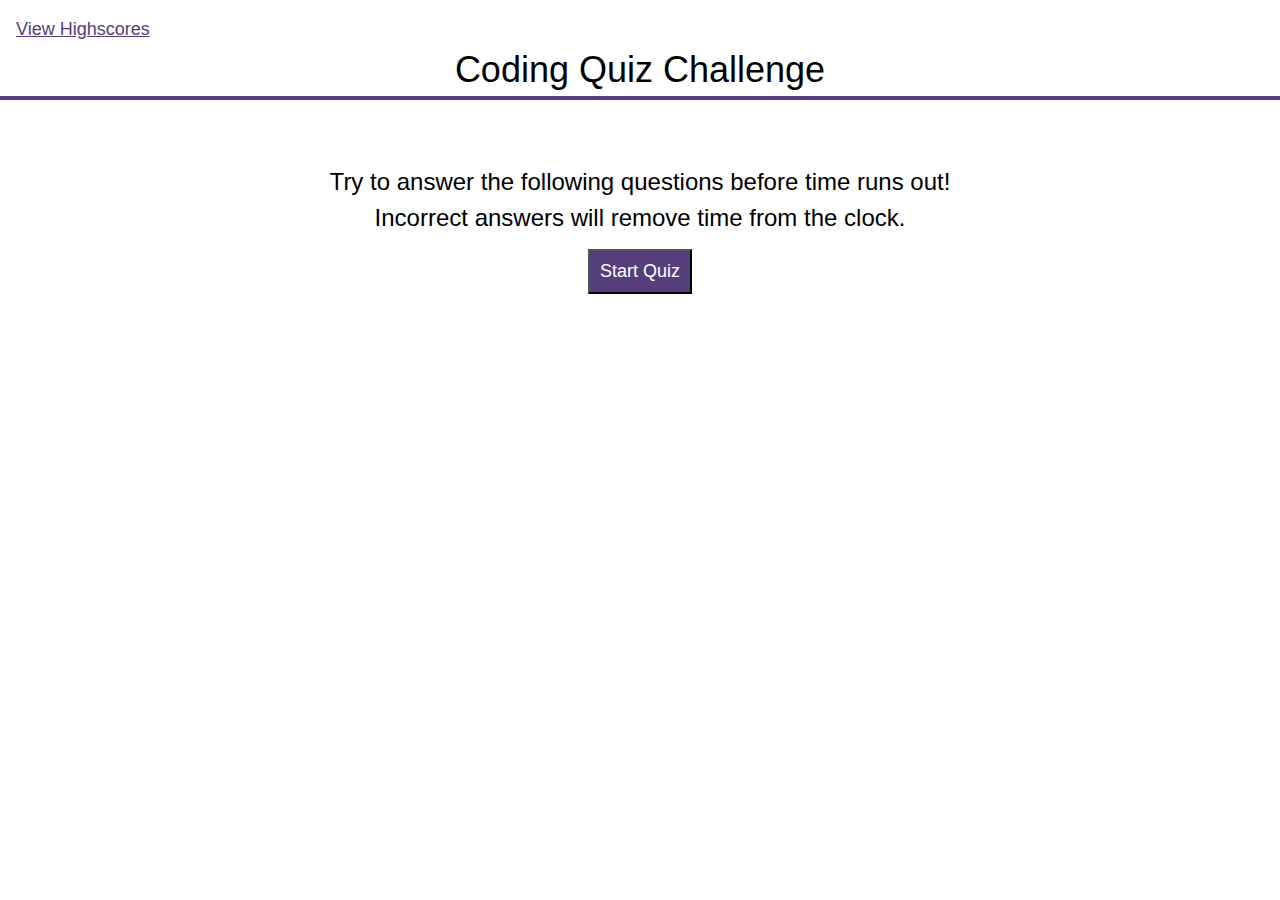
==== index.html @ b3a29097 "Add Styles and startQuiz function" ====
<!DOCTYPE html>
<html lang="en-US">
  <head>
    <meta charset="UTF-8">
    <meta name="viewport" content="width=device-width, initial-scale=1.0">
    <title>Coding Quiz</title>
    <link rel="stylesheet" href="./assets/css/reset.css">
    <link rel="stylesheet" href="./assets/css/style.css">
  </head>
  <body>
    <header>
      <nav>
        <div>
          <a href="./highscores.html" id="highscores">View Highscores</a>
        </div>
        <div id="timer" class="hide">
          Time: <span id="time">0</span>
        </div>
      </nav>
      <h1>Coding Quiz Challenge</h1>
    </header>
    <main>
      <div id="overlay">
        <div class="gamePrompt">
          <p>Try to answer the following questions before time runs out! Incorrect answers will remove time from the clock.</p>
          <button id="start">Start Quiz</button>
        </div>
        
      </div>
    </main>
	<script src="./assets/js/script.js"></script>
  </body>
</html>
---- assets/css/style.css ----
:root {
    --f-family: 'Futura', 'Verdana', 'Arial', open-sans, san-serif;
    --c-primary: #563d7c;
    --c-primary-hover: #8570a5;
    --c-light: #ffffff;
}

body,
p,
div,
span {
    font-size: large;
}

body {
    font-family: var(--f-family);
    font-weight: normal;
}
header {
    height: 100px;
    border-bottom: var(--c-primary) solid 4px;
}

nav {

    display: flex;
    flex-flow: row nowrap;
    justify-content: space-between;
}

nav div {
    padding: 1rem 1rem 0 1rem;
}

button { 
    background: var(--c-primary);
    color: var(--c-light);
    margin: 2%;
    padding: 7px 10px;
}

button:hover {
    background: var(--c-primary-hover);
}

a {
    color: var(--c-primary);
}

a:hover {
    color: var(--c-primary-hover);
}

h1 {
    text-align: center;
    font-weight: normal;
}

.gamePrompt {
    max-width: 920px;
    margin: auto;
    padding: 5% 10%;
}

.gamePrompt p {
    font-weight: large;
    font-size: x-large;
}


#overlay {
    height: calc(100vh - 100px);
    text-align: center;
    z-index: 2;
}

.hide {
    display: none;
}
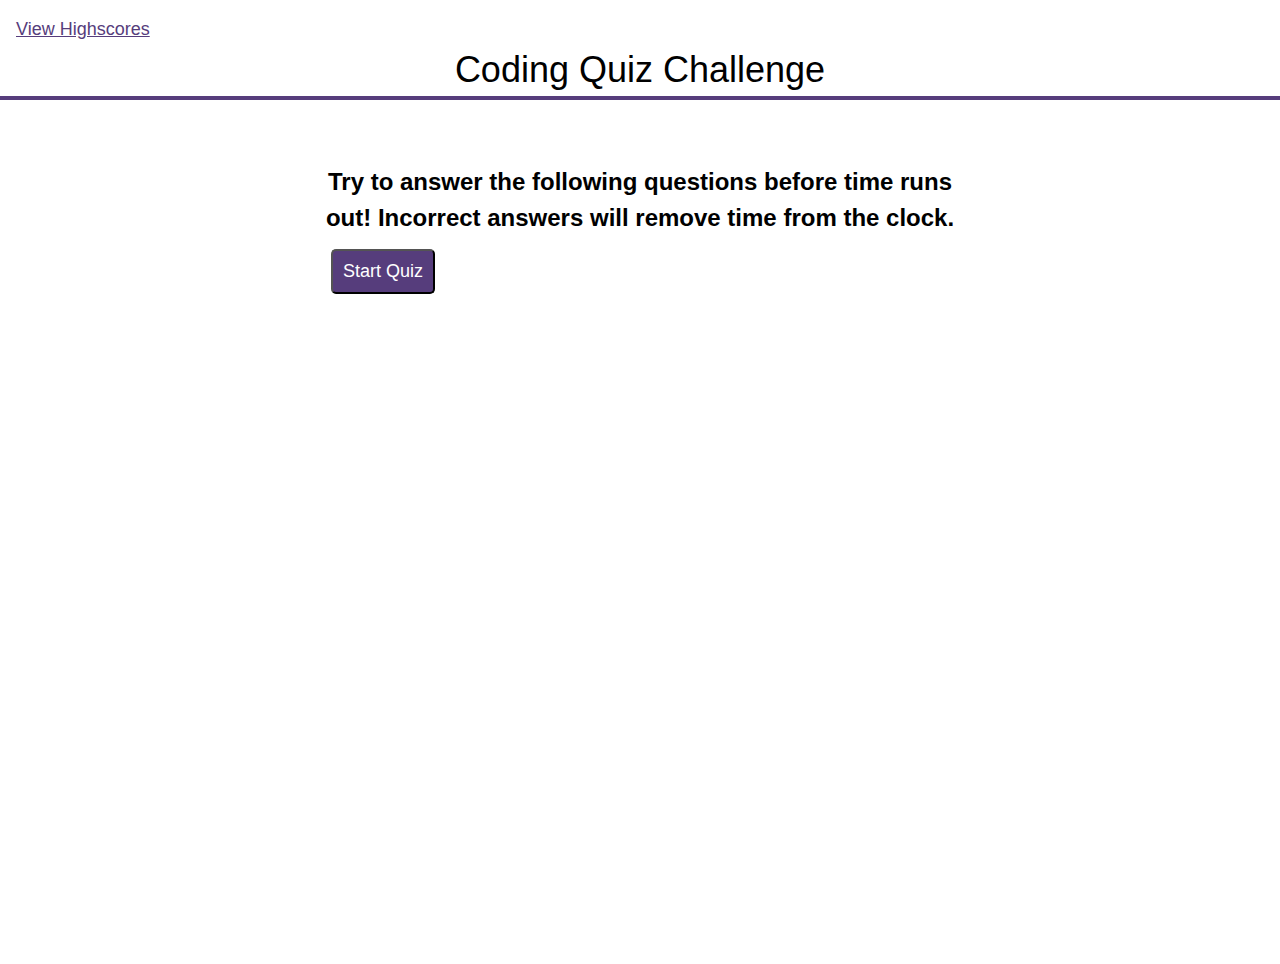
==== commit 797106c9: "Complete main quiz functionality" ====
--- a/index.html
+++ b/index.html
@@ -25,7 +25,11 @@
           <p>Try to answer the following questions before time runs out! Incorrect answers will remove time from the clock.</p>
           <button id="start">Start Quiz</button>
         </div>
-        
+      </div>
+      <div id="quiz"></div>
+
+      <div id="backing" class="hide">
+        <div id="question-response"></div>
       </div>
     </main>
 	<script src="./assets/js/script.js"></script>
--- a/assets/css/style.css
+++ b/assets/css/style.css
@@ -3,6 +3,9 @@
     --c-primary: #563d7c;
     --c-primary-hover: #8570a5;
     --c-light: #ffffff;
+    --c-dark: #000000;
+    --c-correct: #78f17ecc;
+    --c-wrong: #da6666cc;
 }
 
 body,
@@ -33,10 +36,12 @@
 }
 
 button { 
+    display: block;
     background: var(--c-primary);
     color: var(--c-light);
     margin: 2%;
     padding: 7px 10px;
+    border-radius: 5px;
 }
 
 button:hover {
@@ -56,17 +61,60 @@
     font-weight: normal;
 }
 
+p {
+    font-weight: 700;
+    font-size: x-large;
+}
+
 .gamePrompt {
-    max-width: 920px;
+    max-width: 900px;
     margin: auto;
     padding: 5% 10%;
 }
 
-.gamePrompt p {
-    font-weight: large;
-    font-size: x-large;
+#quiz {
+    max-width: 600px;
+    text-align: center;
+    margin: 5% auto;
 }
 
+.question-list {
+    text-align: left;
+}
+
+.question-list li {
+    list-style: none;
+}
+
+.question button {
+    margin: 5px;
+    padding: 5px;
+}
+
+#question-response {
+    display: inline-block;
+    font-size: xx-large;
+    transition: ease-in 250ms;
+    padding: 25%;
+}
+
+#question-response.correct {
+    background: var(--c-correct);
+}
+
+#question-response.wrong {
+    background: var(--c-wrong);
+}
+
+#backing {
+    position: absolute;
+    top: 150px;
+    height: 50%;
+    width: 100%;
+    text-align: center;
+    background: #ffffff;
+    z-index: 2;
+}
 
 #overlay {
     height: calc(100vh - 100px);
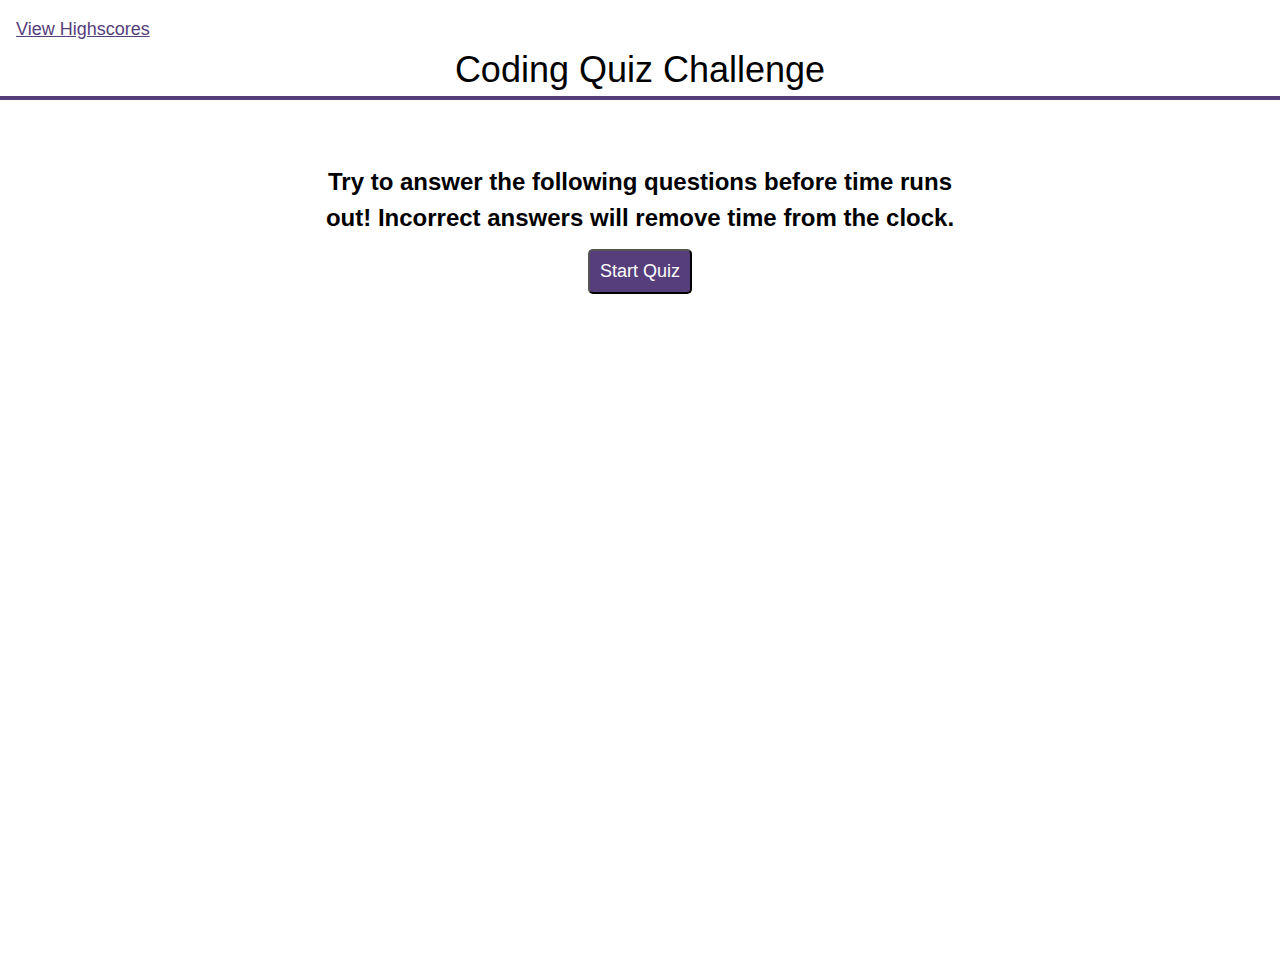
==== commit 6ad90273: "Add Highscores page and functionality" ====
--- a/index.html
+++ b/index.html
@@ -31,6 +31,13 @@
       <div id="backing" class="hide">
         <div id="question-response"></div>
       </div>
+      <div id="highscore-prompt" class="wrapper hide">
+        Your final score is: <span id="final-time">0</span>
+        <form id="highscore-name">Please Enter your initials: 
+          <input id="name" type="text" maxlength="3" required>
+          <button>Submit</button>
+        </form>
+      </div>
     </main>
 	<script src="./assets/js/script.js"></script>
   </body>
--- a/assets/css/style.css
+++ b/assets/css/style.css
@@ -48,6 +48,10 @@
     background: var(--c-primary-hover);
 }
 
+form button {
+    display: inline-block;
+}
+
 a {
     color: var(--c-primary);
 }
@@ -67,6 +71,7 @@
 }
 
 .gamePrompt {
+    text-align: center;
     max-width: 900px;
     margin: auto;
     padding: 5% 10%;
@@ -91,6 +96,14 @@
     padding: 5px;
 }
 
+.scores-controls{
+    text-align: center;
+}
+
+.scores-controls button {
+    display: inline-block;
+}
+
 #question-response {
     display: inline-block;
     font-size: xx-large;
@@ -108,7 +121,7 @@
 
 #backing {
     position: absolute;
-    top: 150px;
+    top: 100px;
     height: 50%;
     width: 100%;
     text-align: center;
@@ -122,6 +135,21 @@
     z-index: 2;
 }
 
+#overlay button {
+    display: inline-block;
+}
+
+.wrapper {
+    width: 40%;
+    min-width: 300px;
+    margin: 0 auto;
+}
+
+#highscore-list {
+    text-align: center;
+    list-style-position: inside;
+}
+
 .hide {
     display: none;
 }